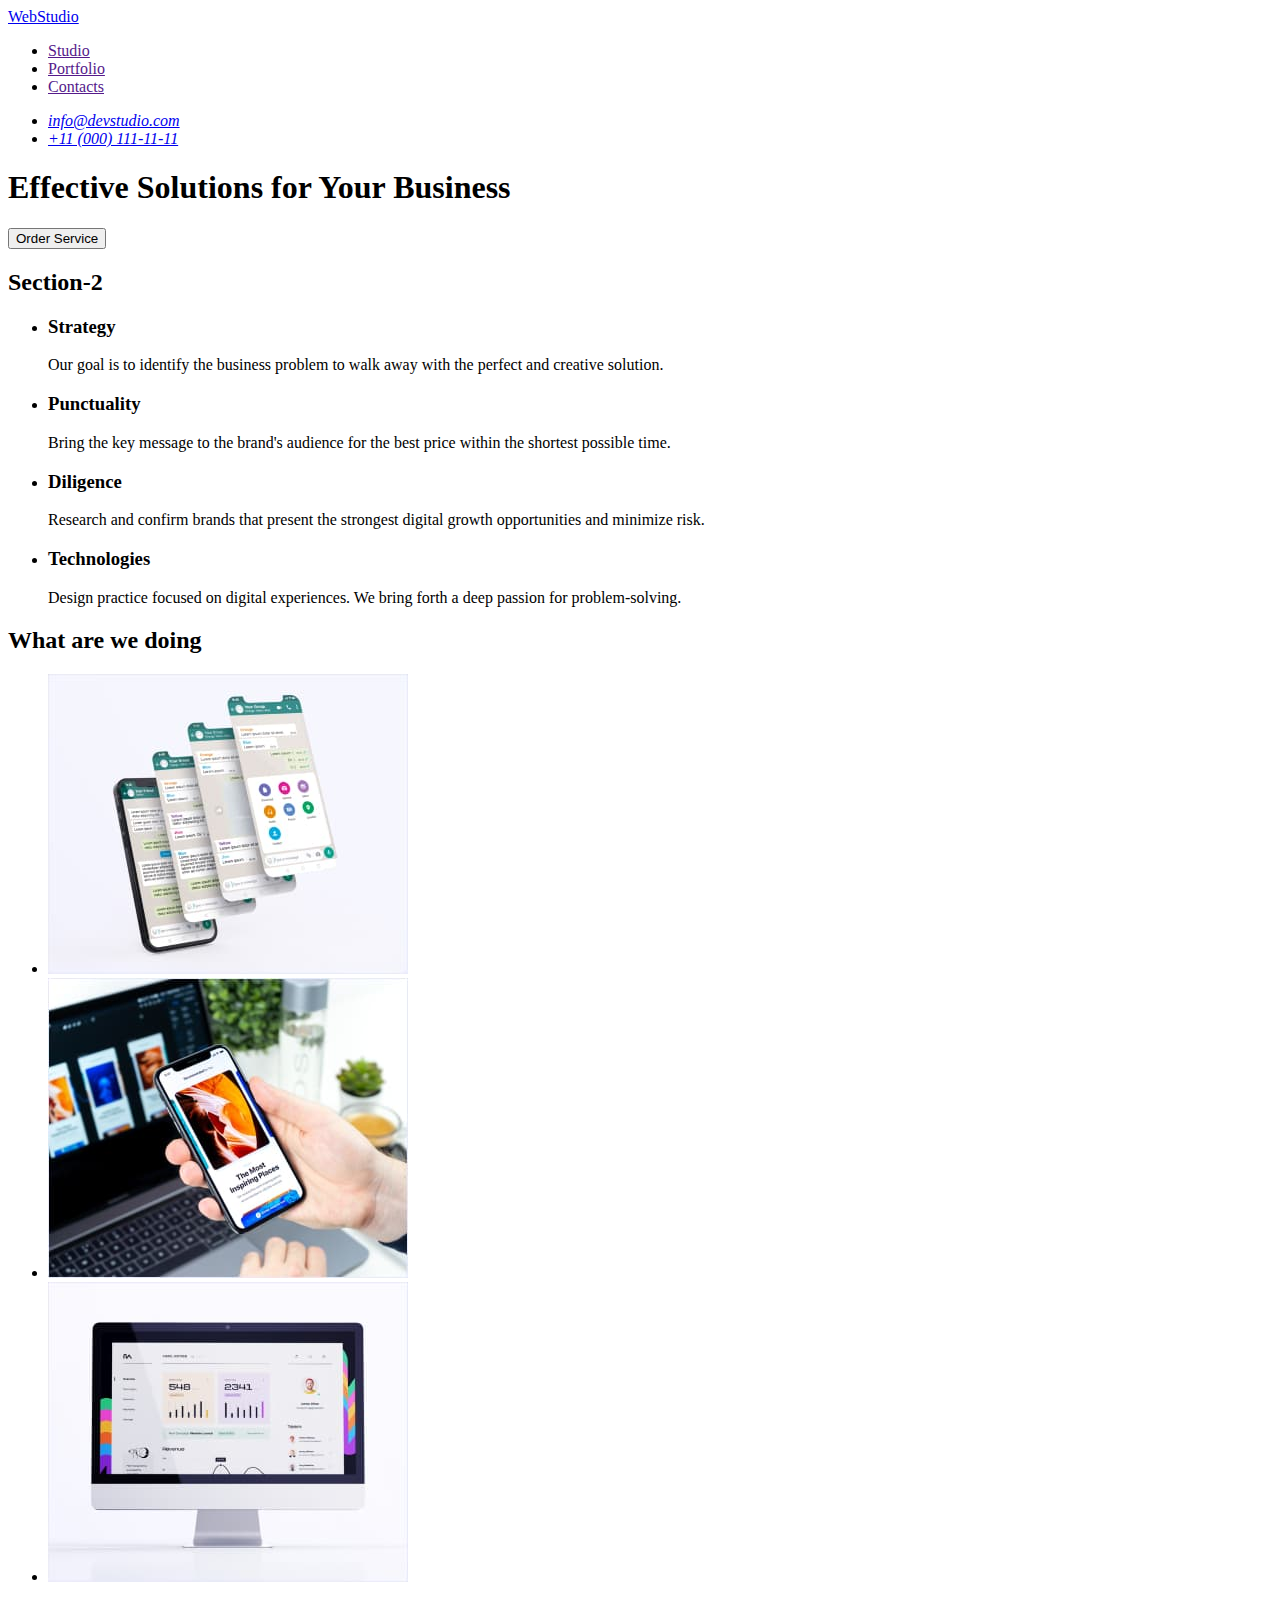
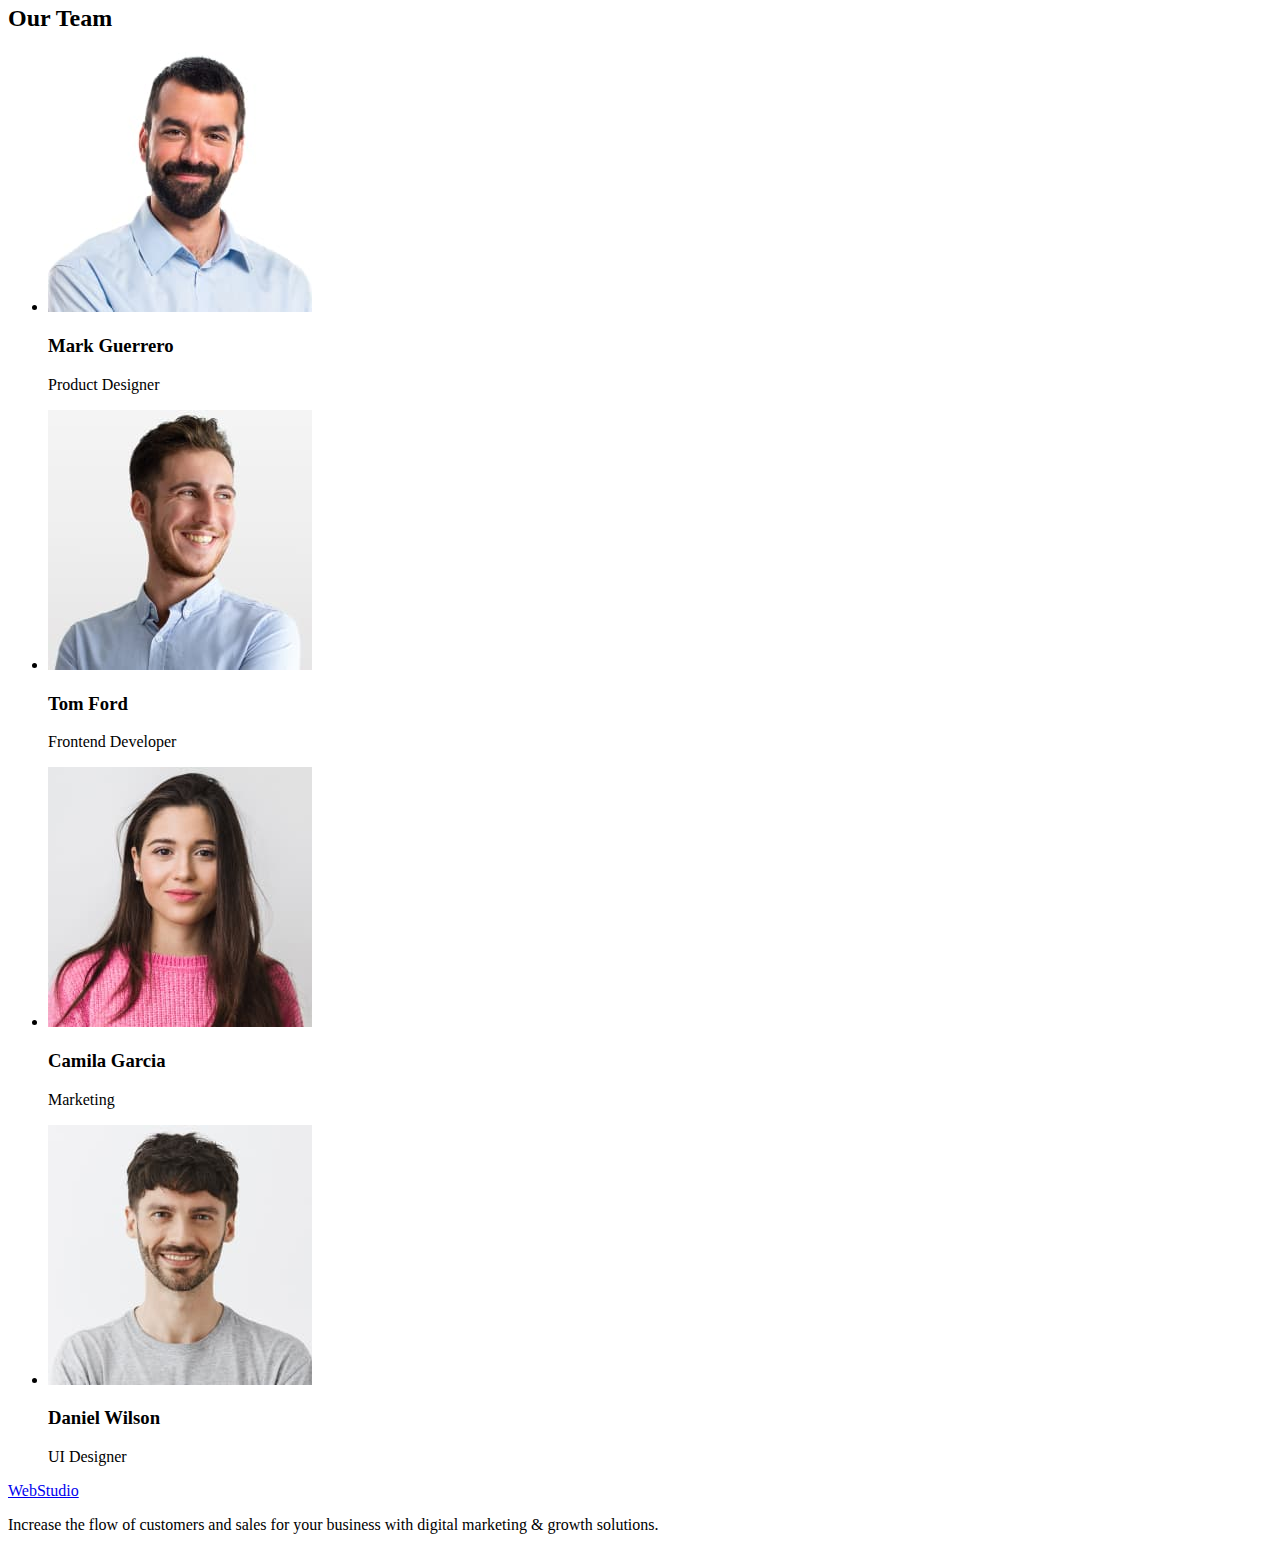
==== index.html @ c5fde990 "hw-2" ====
<!DOCTYPE html>
<html lang="en">

<head>
    <meta charset="UTF-8">
    <meta http-equiv="X-UA-Compatible" content="IE=edge">
    <meta name="viewport" content="width=device-width, initial-scale=1.0">
    <link rel="preconnect" href="https://fonts.googleapis.com">
    <link rel="preconnect" href="https://fonts.gstatic.com" crossorigin>
    <link href="https://fonts.googleapis.com/css2?family=Montserrat:wght@400;700&display=swap" rel="stylesheet">
    <title>goit-markup-hw-01</title>
   
</head>

<body>

    <!--Main-->
    <header>
        <nav>
            <a href="/">WebStudio</a>
            <ul>
                <li><a href="">Studio</a></li>
                <li><a href="">Portfolio</a></li>
                <li><a href="">Contacts</a></li>
            </ul>
        </nav>
        <address>
            <ul>
                <li><a href="mailto:info@devstudio.com">info@devstudio.com</a></li>
                <li><a href="tel:+110001111111">+11 (000) 111-11-11</a></li>
            </ul>
        </address>
    </header>
    <main>
        <section>
            <h1>Effective Solutions for Your Business</h1>

            <button type="button">Order Service</button>
        </section>
        <section>
            <h2>Section-2</h2>
            <ul>
                <li>
                    <h3>Strategy</h3>
                    <p>
                        Our goal is to identify the business
                        problem to walk away with the perfect and creative solution.
                    </p>
                </li>
                <li>
                    <h3>Punctuality</h3>
                    <p>
                        Bring the key message to the brand's audience for the best price within the shortest possible
                        time.
                    </p>
                </li>
                <li>
                    <h3>Diligence</h3>
                    <p>
                        Research and confirm brands that present the strongest digital growth opportunities and minimize
                        risk.
                    </p>
                </li>
                <li>
                    <h3>Technologies</h3>
                    <p>
                        Design practice focused on digital experiences. We bring forth a deep passion for
                        problem-solving.
                    </p>
                </li>
            </ul>
        </section>


        <section>
            <h2>What are we doing</h2>
            <ul>
                <li><img src="./images/01.jpg" alt="gadgets" width="360" height="300"></li>
                <li><img src="./images/02.jpg" alt="gadgets" width="360" height="300"></li>
                <li><img src="./images/03.jpg" alt="gadgets" width="360" height="300"></li>
            </ul>
        </section>

        <section>

            <h2>Our Team</h2>

            <ul>
                <li><img src="./images/04.jpg" alt="team" width="264">
                    <h3>Mark Guerrero</h3>
                    <p>
                        Product Designer
                    </p>
                </li>
                <li><img src="./images/05.jpg" alt="team" width="264">
                    <h3>Tom Ford</h3>
                    <p>
                        Frontend Developer
                    </p>
                </li>
                <li><img src="./images/06.jpg" alt="team" width="264">
                    <h3>Camila Garcia</h3>
                    <p>
                        Marketing
                    </p>
                </li>
                <li><img src="./images/07.jpg" alt="team" width="264">
                    <h3>Daniel Wilson</h3>
                    <p>
                        UI Designer
                    </p>
                </li>
            </ul>
        </section>

    </main>
    <footer>
        <a href="./index.html">WebStudio</a>
        <p>
            Increase the flow of customers and sales for your business with digital marketing & growth solutions.
        </p>
    </footer>
</body>

</html>
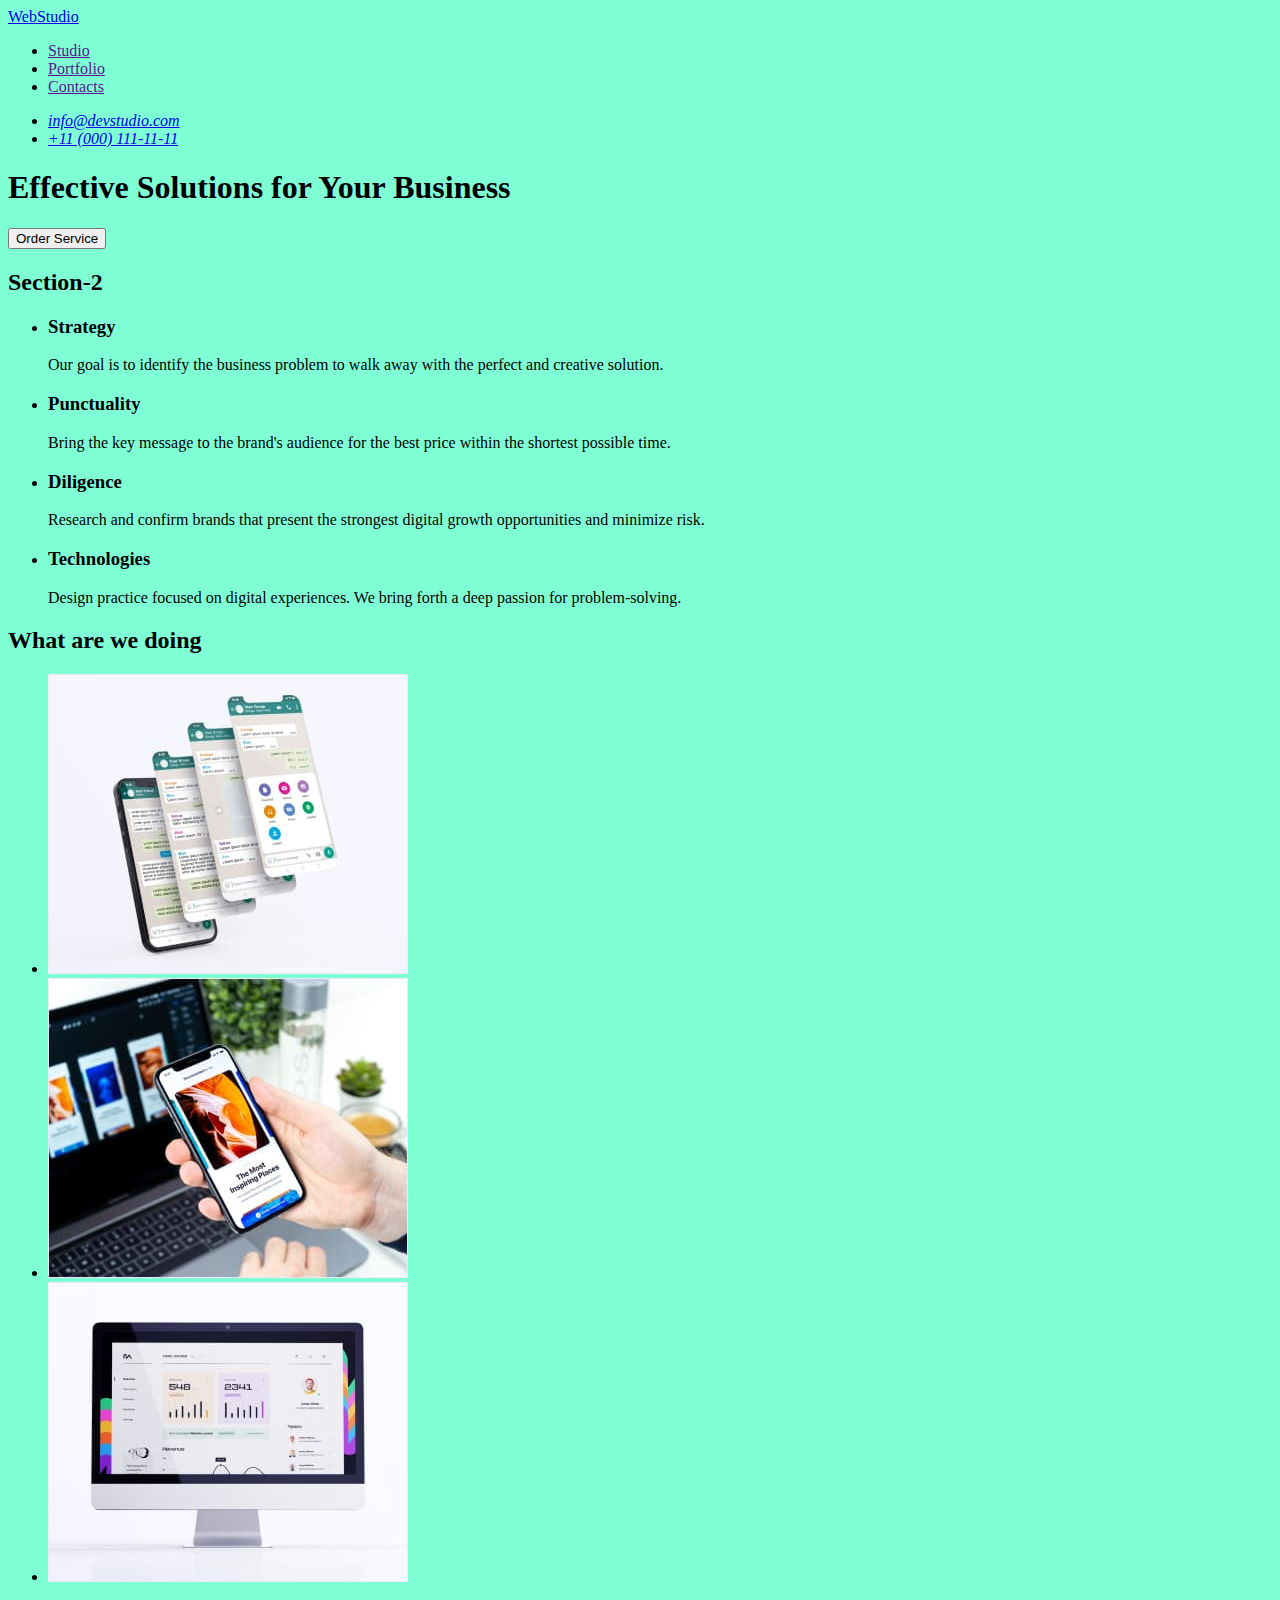
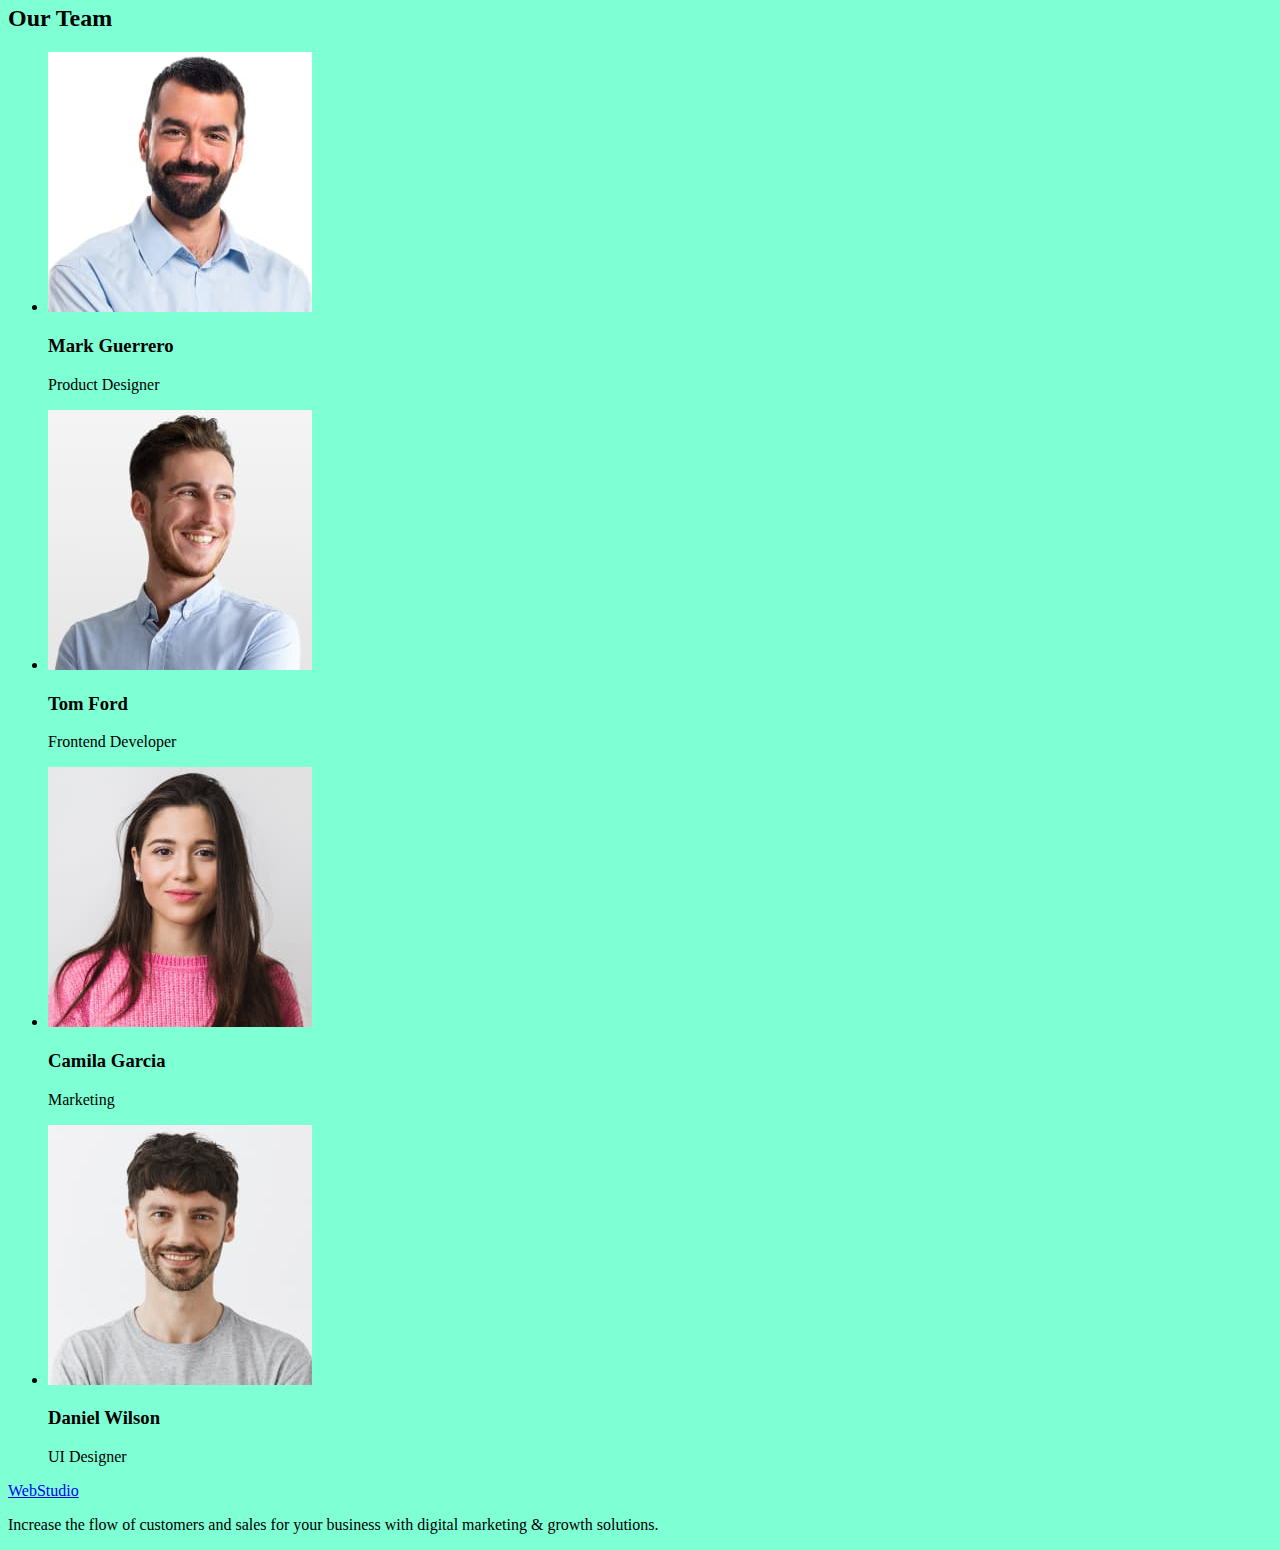
==== commit 40bde468: "create css" ====
--- a/index.html
+++ b/index.html
@@ -9,6 +9,7 @@
     <link rel="preconnect" href="https://fonts.gstatic.com" crossorigin>
     <link href="https://fonts.googleapis.com/css2?family=Montserrat:wght@400;700&display=swap" rel="stylesheet">
     <title>goit-markup-hw-01</title>
+    <link rel="stylesheet" href="./css/styles.css">
    
 </head>
 
--- a/css/styles.css
+++ b/css/styles.css
@@ -0,0 +1,3 @@
+body {
+    background-color: aquamarine;
+}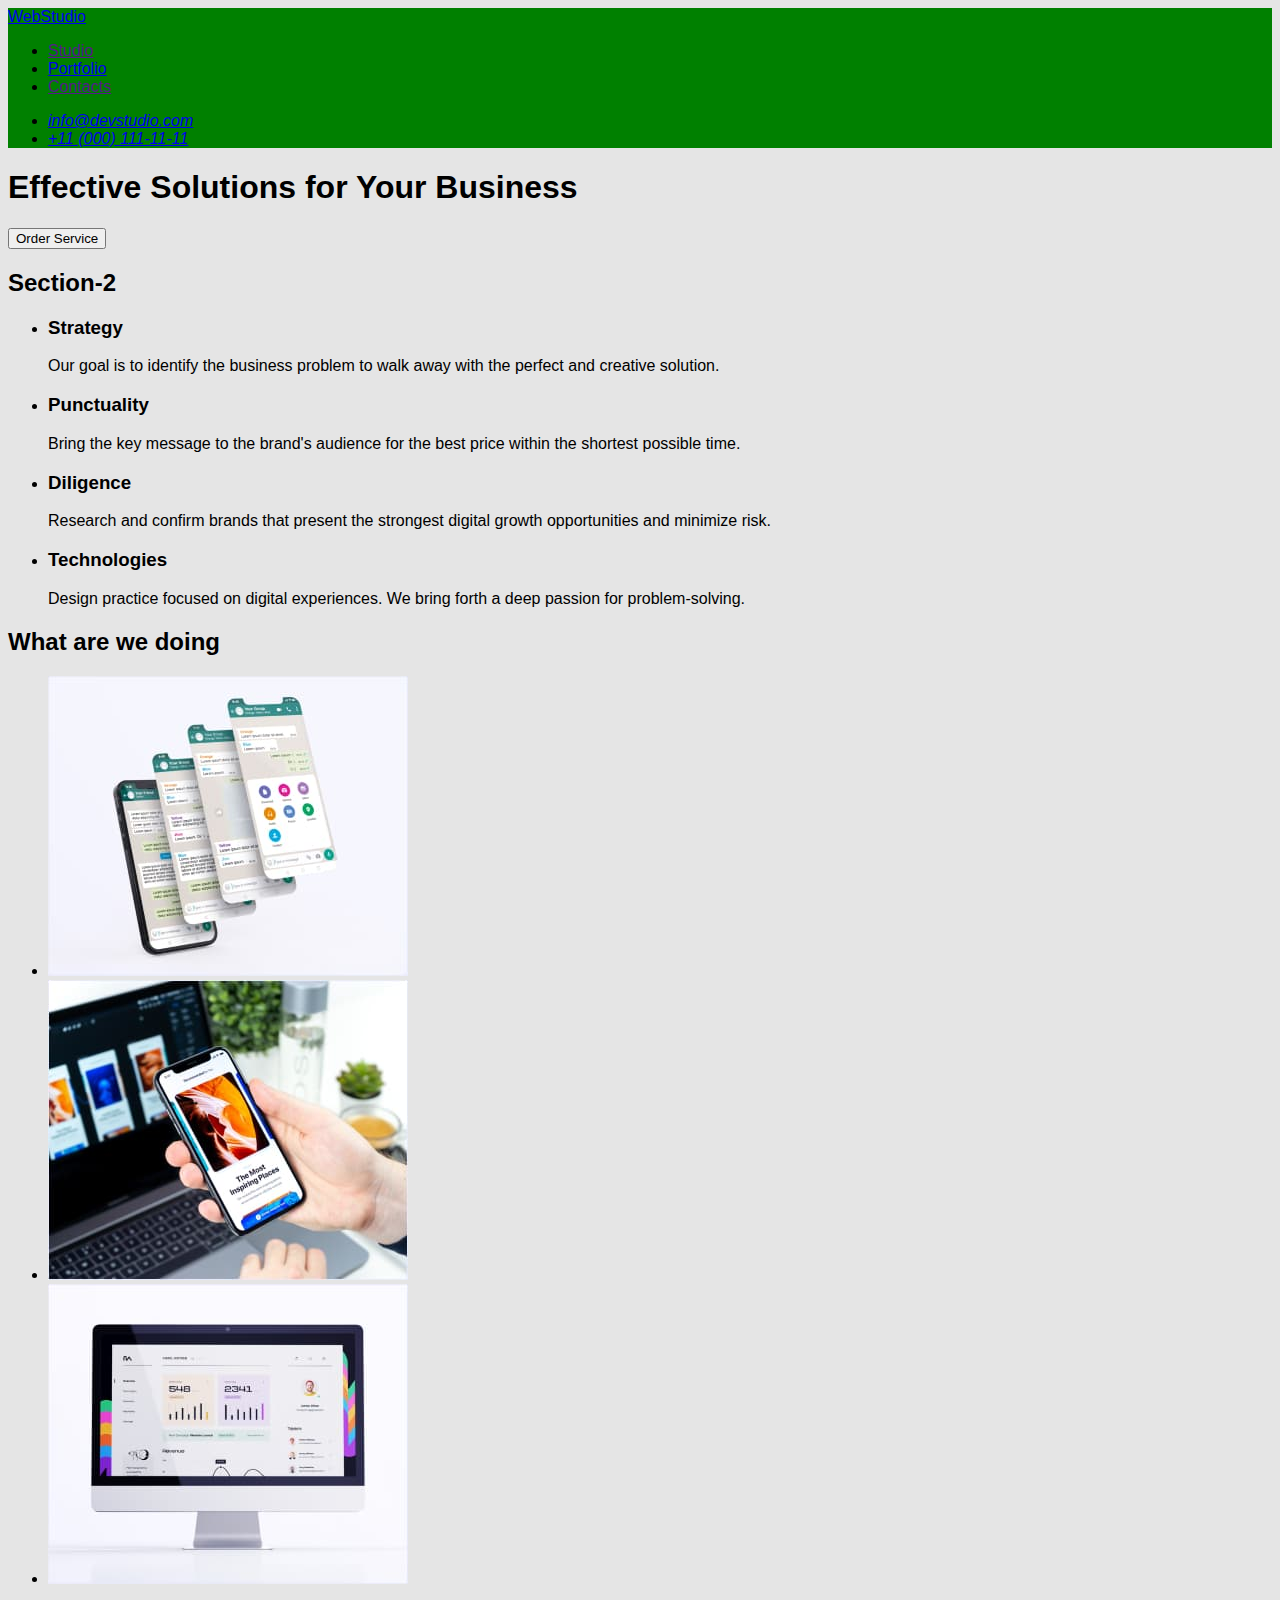
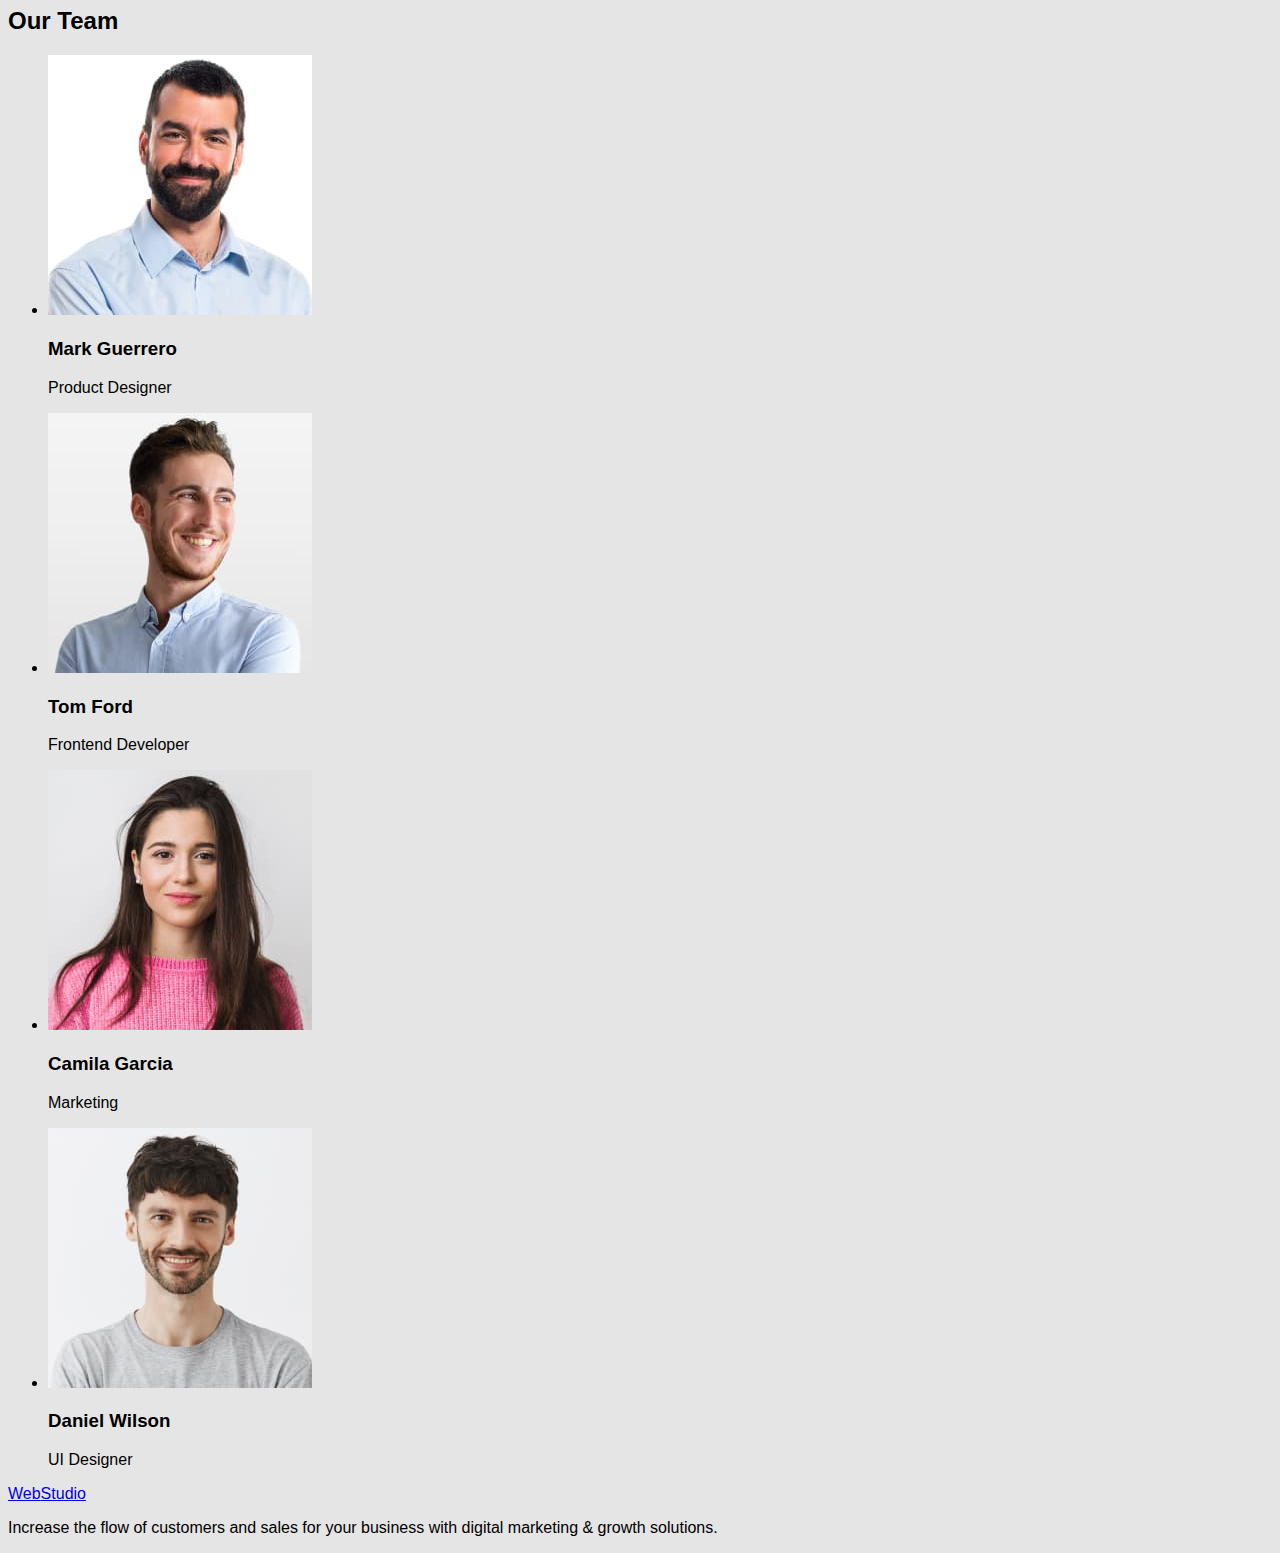
==== commit d5b27dcb: "add class to index.html" ====
--- a/index.html
+++ b/index.html
@@ -2,123 +2,126 @@
 <html lang="en">
 
 <head>
-    <meta charset="UTF-8">
-    <meta http-equiv="X-UA-Compatible" content="IE=edge">
-    <meta name="viewport" content="width=device-width, initial-scale=1.0">
-    <link rel="preconnect" href="https://fonts.googleapis.com">
-    <link rel="preconnect" href="https://fonts.gstatic.com" crossorigin>
-    <link href="https://fonts.googleapis.com/css2?family=Montserrat:wght@400;700&display=swap" rel="stylesheet">
+    <meta charset="UTF-8" />
+    <meta http-equiv="X-UA-Compatible" content="IE=edge" />
+    <meta name="viewport" content="width=device-width, initial-scale=1.0" />
+    <link rel="preconnect" href="https://fonts.googleapis.com" />
+    <link rel="preconnect" href="https://fonts.gstatic.com" crossorigin />
+    <link href="https://fonts.googleapis.com/css2?family=Montserrat:wght@400;700&display=swap" rel="stylesheet" />
     <title>goit-markup-hw-01</title>
-    <link rel="stylesheet" href="./css/styles.css">
-   
+    <link rel="stylesheet" href="./css/styles.css" />
 </head>
 
 <body>
-
-    <!--Main-->
-    <header>
-        <nav>
-            <a href="/">WebStudio</a>
-            <ul>
-                <li><a href="">Studio</a></li>
-                <li><a href="">Portfolio</a></li>
-                <li><a href="">Contacts</a></li>
+    <header class="header">
+        <nav class="header-nav">
+            <a class="header-logo link" href="./index.html" >
+                <span class="accent">Web</span>Studio</a>
+            <ul class="header-list">
+                <li class="header-item"><a href="" class="header-link">Studio</a></li>
+                <li class="header-item"><a href="./portfolio.html" class="header-link">Portfolio</a></li>
+                <li class="header-item"><a href="" class="header-link">Contacts</a></li>
             </ul>
         </nav>
+
         <address>
             <ul>
-                <li><a href="mailto:info@devstudio.com">info@devstudio.com</a></li>
-                <li><a href="tel:+110001111111">+11 (000) 111-11-11</a></li>
+                <li><a href="mailto:info@devstudio.com" class="header-tel">info@devstudio.com</a></li>
+                <li><a href="tel:+110001111111" class="header-mail">+11 (000) 111-11-11</a></li>
             </ul>
         </address>
     </header>
+
     <main>
-        <section>
-            <h1>Effective Solutions for Your Business</h1>
+        <section class="hero">
+            <h1 class="hero-title">Effective Solutions for Your Business</h1>
 
-            <button type="button">Order Service</button>
+            <button type="button" class="hero-btn">Order Service</button>
         </section>
-        <section>
-            <h2>Section-2</h2>
-            <ul>
-                <li>
-                    <h3>Strategy</h3>
-                    <p>
-                        Our goal is to identify the business
-                        problem to walk away with the perfect and creative solution.
+
+        <section class="category">
+            <h2 class="category-title">Section-2</h2>
+            <ul class="category-list">
+                <li class="category-item">
+                    <h3 class="category-suptext">Strategy</h3>
+                    <p class="category-text">
+                        Our goal is to identify the business problem to walk away with the
+                        perfect and creative solution.
                     </p>
                 </li>
-                <li>
-                    <h3>Punctuality</h3>
-                    <p>
-                        Bring the key message to the brand's audience for the best price within the shortest possible
-                        time.
+                <li class="category-item">
+                    <h3 class="category-suptext">Punctuality</h3>
+                    <p class="category-text">
+                        Bring the key message to the brand's audience for the best price
+                        within the shortest possible time.
                     </p>
                 </li>
-                <li>
-                    <h3>Diligence</h3>
-                    <p>
-                        Research and confirm brands that present the strongest digital growth opportunities and minimize
-                        risk.
+                <li class="category-item">
+                    <h3 class="category-suptext">Diligence</h3>
+                    <p class="category-text">
+                        Research and confirm brands that present the strongest digital
+                        growth opportunities and minimize risk.
                     </p>
                 </li>
-                <li>
-                    <h3>Technologies</h3>
-                    <p>
-                        Design practice focused on digital experiences. We bring forth a deep passion for
-                        problem-solving.
+                <li class="category-item">
+                    <h3 class="category-suptext">Technologies</h3>
+                    <p class="category-text">
+                        Design practice focused on digital experiences. We bring forth a
+                        deep passion for problem-solving.
                     </p>
                 </li>
             </ul>
         </section>
 
-
-        <section>
-            <h2>What are we doing</h2>
-            <ul>
-                <li><img src="./images/01.jpg" alt="gadgets" width="360" height="300"></li>
-                <li><img src="./images/02.jpg" alt="gadgets" width="360" height="300"></li>
-                <li><img src="./images/03.jpg" alt="gadgets" width="360" height="300"></li>
-            </ul>
-        </section>
-
-        <section>
-
-            <h2>Our Team</h2>
-
-            <ul>
-                <li><img src="./images/04.jpg" alt="team" width="264">
-                    <h3>Mark Guerrero</h3>
-                    <p>
-                        Product Designer
-                    </p>
+        <section class="work">
+            <h2 class="work-h">What are we doing</h2>
+            <ul class="work-list">
+                <li class="work-item">
+                    <img src="./images/01.jpg" alt="gadgets" width="360" height="300" />
                 </li>
-                <li><img src="./images/05.jpg" alt="team" width="264">
-                    <h3>Tom Ford</h3>
-                    <p>
-                        Frontend Developer
-                    </p>
+                <li class="work-item">
+                    <img src="./images/02.jpg" alt="gadgets" width="360" height="300" />
                 </li>
-                <li><img src="./images/06.jpg" alt="team" width="264">
-                    <h3>Camila Garcia</h3>
-                    <p>
-                        Marketing
-                    </p>
-                </li>
-                <li><img src="./images/07.jpg" alt="team" width="264">
-                    <h3>Daniel Wilson</h3>
-                    <p>
-                        UI Designer
-                    </p>
+                <li class="work-item">
+                    <img src="./images/03.jpg" alt="gadgets" width="360" height="300" />
                 </li>
             </ul>
         </section>
 
+        <section class="team">
+            <h2 class="team-title">Our Team</h2>
+
+            <ul class="team-list">
+                <li class="team-item">
+                    <img src="./images/04.jpg" alt="team" width="264" />
+                    <h3 class="team-suptext">Mark Guerrero</h3>
+                    <p class="team-text">Product Designer</p>
+                </li>
+                <li class="team-item">
+                    <img src="./images/05.jpg" alt="team" width="264" />
+                    <h3 class="team-suptext">Tom Ford</h3>
+                    <p class="team-text">Frontend Developer</p>
+                </li>
+                <li class="team-item">
+                    <img src="./images/06.jpg" alt="team" width="264" />
+                    <h3 class="team-suptext">Camila Garcia</h3>
+                    <p class="team-text">Marketing</p>
+                </li>
+                <li class="team-item">
+                    <img src="./images/07.jpg" alt="team" width="264" />
+                    <h3 class="team-suptext">Daniel Wilson</h3>
+                    <p class="team-text">UI Designer</p>
+                </li>
+            </ul>
+        </section>
     </main>
-    <footer>
-        <a href="./index.html">WebStudio</a>
-        <p>
-            Increase the flow of customers and sales for your business with digital marketing & growth solutions.
+
+    <footer class="footer">
+        <a class="footer-logo link" href="./index.html" >
+            <span class="accent">Web</span>Studio</a>
+        <p class="footer-text">
+            Increase the flow of customers and sales for your business with digital
+            marketing & growth solutions.
         </p>
     </footer>
 </body>
--- a/css/styles.css
+++ b/css/styles.css
@@ -1,3 +1,8 @@
 body {
-    background-color: aquamarine;
+    background: #E5E5E5;
+    font-family: 'Roboto', sans-serif;
+}
+
+.header {
+    background-color: green;
 }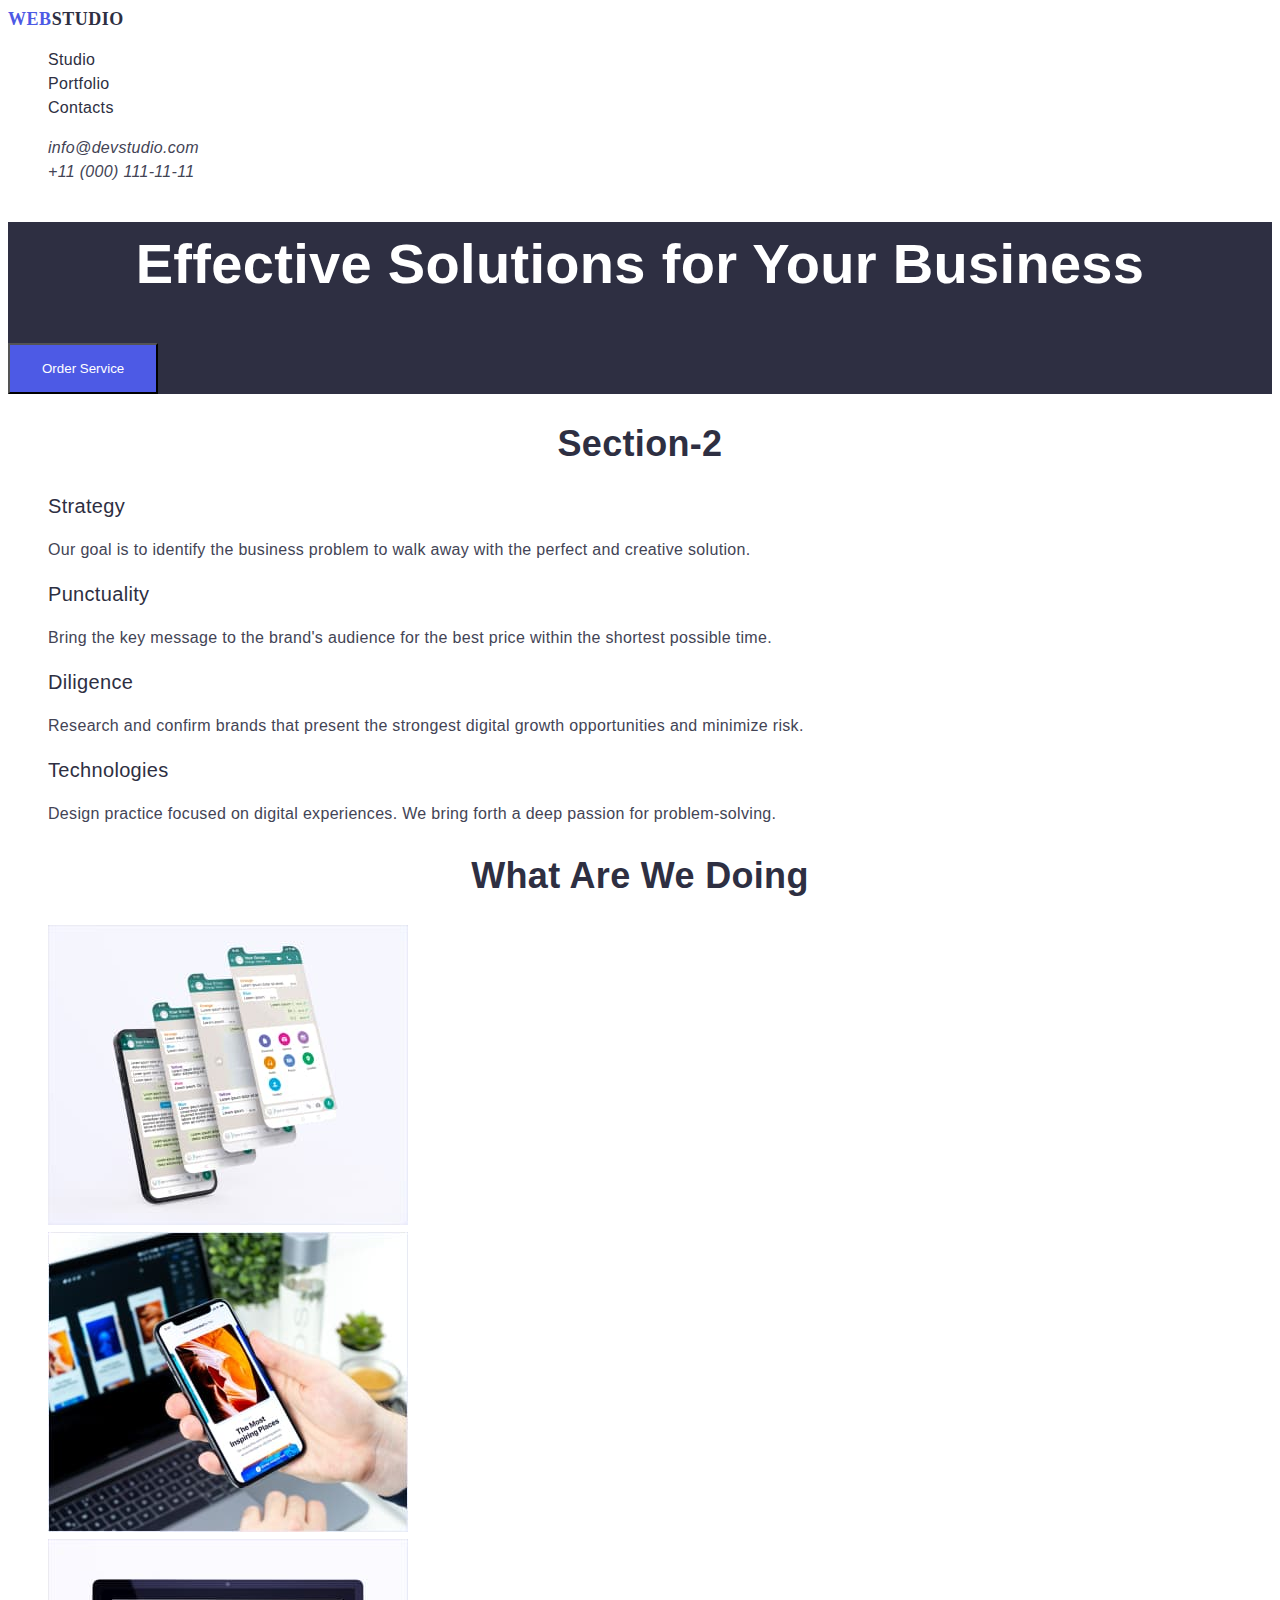
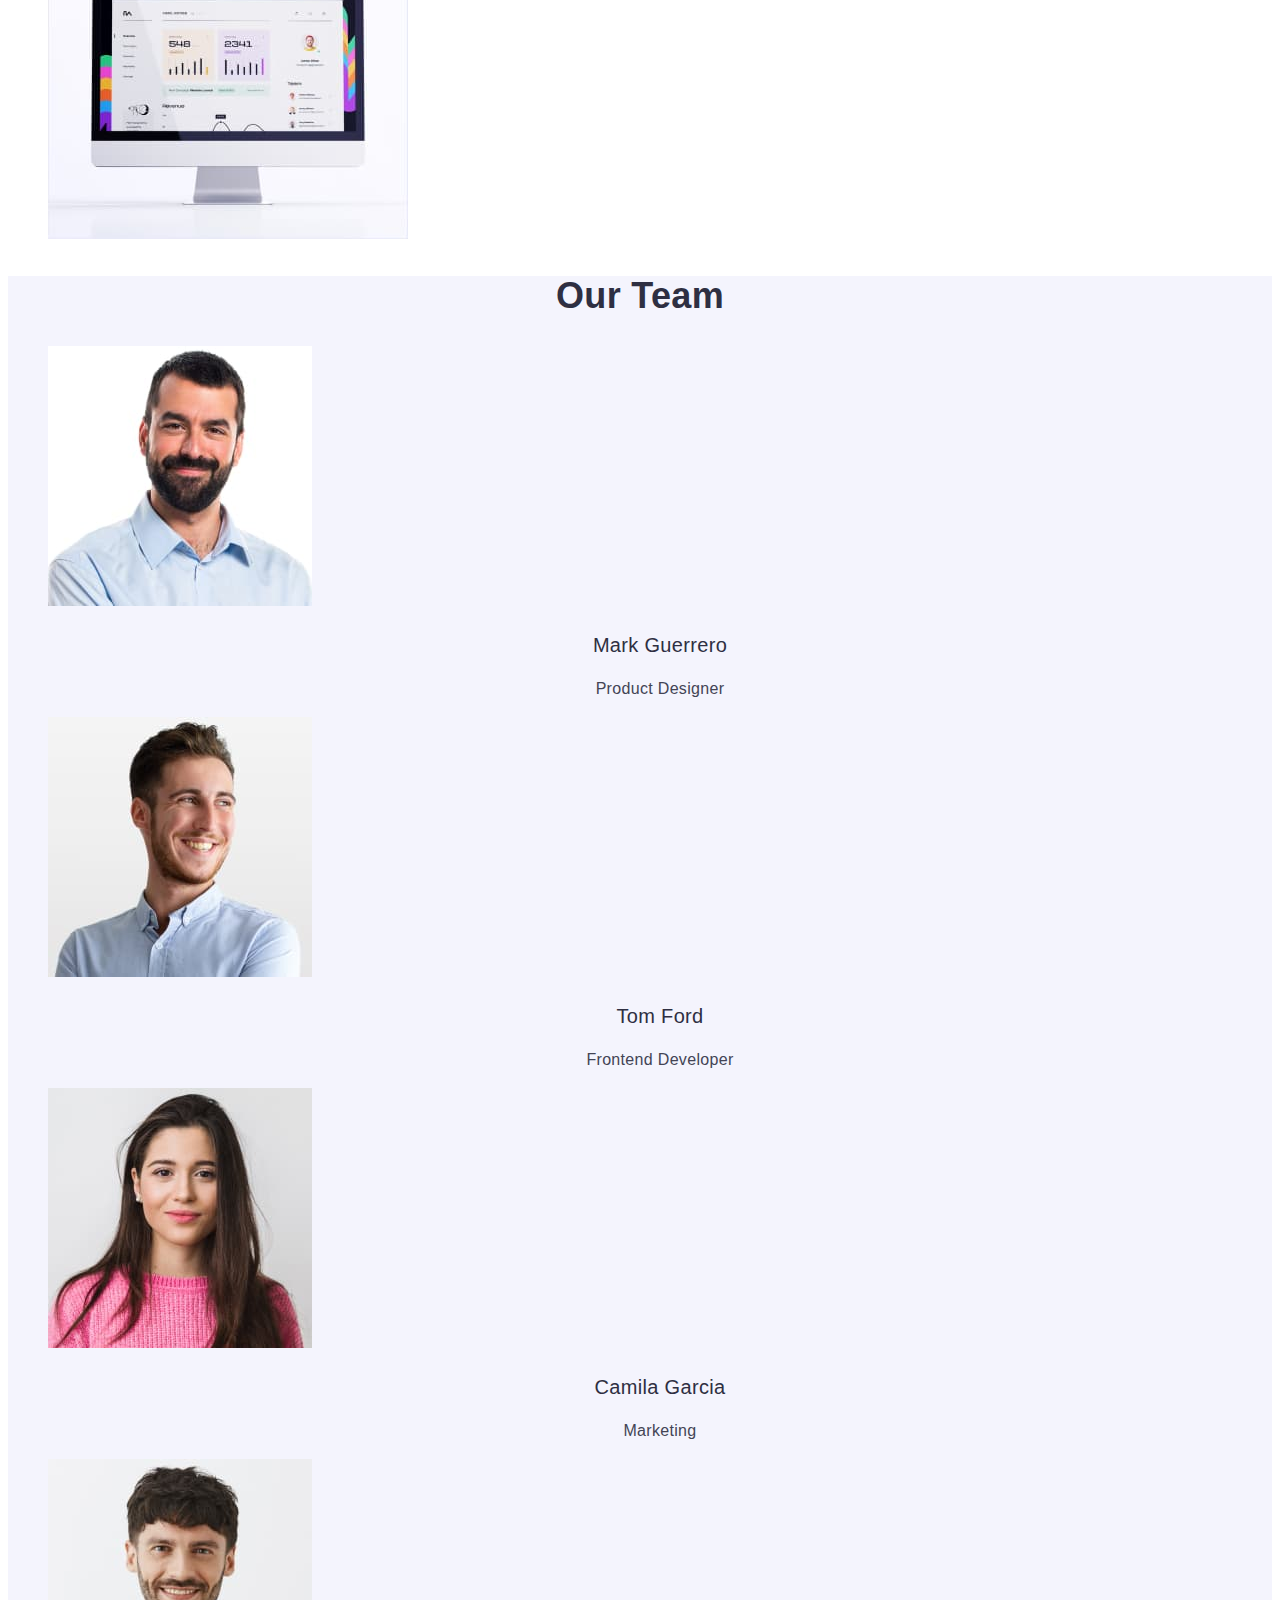
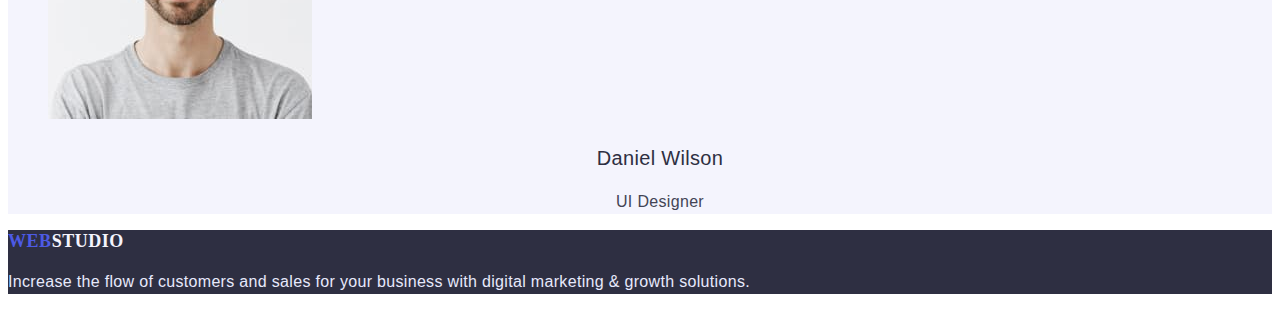
==== commit ead04327: "add all css styles" ====
--- a/index.html
+++ b/index.html
@@ -17,17 +17,17 @@
         <nav class="header-nav">
             <a class="header-logo link" href="./index.html" >
                 <span class="accent">Web</span>Studio</a>
-            <ul class="header-list">
-                <li class="header-item"><a href="" class="header-link">Studio</a></li>
-                <li class="header-item"><a href="./portfolio.html" class="header-link">Portfolio</a></li>
-                <li class="header-item"><a href="" class="header-link">Contacts</a></li>
+            <ul class="header-list list">
+                <li class="header-item"><a href="" class="header-link link">Studio</a></li>
+                <li class="header-item"><a href="./portfolio.html" class="header-link link">Portfolio</a></li>
+                <li class="header-item"><a href="" class="header-link link">Contacts</a></li>
             </ul>
         </nav>
 
         <address>
-            <ul>
-                <li><a href="mailto:info@devstudio.com" class="header-tel">info@devstudio.com</a></li>
-                <li><a href="tel:+110001111111" class="header-mail">+11 (000) 111-11-11</a></li>
+            <ul class="list">
+                <li><a href="mailto:info@devstudio.com" class="header-tel link">info@devstudio.com</a></li>
+                <li><a href="tel:+110001111111" class="header-tel link">+11 (000) 111-11-11</a></li>
             </ul>
         </address>
     </header>
@@ -41,7 +41,7 @@
 
         <section class="category">
             <h2 class="category-title">Section-2</h2>
-            <ul class="category-list">
+            <ul class="category-list list">
                 <li class="category-item">
                     <h3 class="category-suptext">Strategy</h3>
                     <p class="category-text">
@@ -75,7 +75,7 @@
 
         <section class="work">
             <h2 class="work-h">What are we doing</h2>
-            <ul class="work-list">
+            <ul class="work-list list">
                 <li class="work-item">
                     <img src="./images/01.jpg" alt="gadgets" width="360" height="300" />
                 </li>
@@ -91,7 +91,7 @@
         <section class="team">
             <h2 class="team-title">Our Team</h2>
 
-            <ul class="team-list">
+            <ul class="team-list list">
                 <li class="team-item">
                     <img src="./images/04.jpg" alt="team" width="264" />
                     <h3 class="team-suptext">Mark Guerrero</h3>
@@ -118,7 +118,7 @@
 
     <footer class="footer">
         <a class="footer-logo link" href="./index.html" >
-            <span class="accent">Web</span>Studio</a>
+            <span class="footer-accent">Web</span>Studio</a>
         <p class="footer-text">
             Increase the flow of customers and sales for your business with digital
             marketing & growth solutions.
--- a/css/styles.css
+++ b/css/styles.css
@@ -1,8 +1,241 @@
 body {
-    background: #E5E5E5;
+    background: #ffffff;
+    color: #2E2F42;
     font-family: 'Roboto', sans-serif;
-}
-
-.header {
-    background-color: green;
-}+    font-style: 16px;
+    line-height: 1.5;
+    letter-spacing: 0.02em;
+}
+
+/* -------------------header -------------- */
+.header {}
+
+.list {
+    list-style: none;
+}
+
+.link {
+    text-decoration: none;
+
+}
+
+.header-list {}
+
+.header-nav {}
+
+.header-logo {
+    width: 71px;
+    height: 24px;
+    font-family: 'Raleway';
+    font-style: normal;
+    font-weight: 800;
+    font-size: 18px;
+    line-height: 1.33;
+    display: flex;
+    align-items: center;
+    letter-spacing: 0.03em;
+    text-transform: uppercase;
+    color: #2E2F42;
+}
+
+.accent {
+    font-family: 'Raleway';
+    font-style: normal;
+    font-weight: 800;
+    font-size: 18px;
+    line-height: 1.33;
+    display: flex;
+    align-items: center;
+    letter-spacing: 0.03em;
+    text-transform: uppercase;
+    color: #4D5AE5;
+}
+
+.accent:hover,
+.footer-accent:hover {
+    color: #ff6c00;
+}
+
+.link:hover,
+.link:focus {
+    color: #ff6c00;
+}
+
+.header-item {}
+
+.header-link {
+    font-style: normal;
+    font-weight: 500;
+    font-size: 16px;
+    line-height: 1.5;
+    color: #2E2F42;
+}
+
+.header-link:hover,
+.header-link:focus {
+    color: #ff6c00;
+}
+
+.header-tel {
+    /* text-transform: uppercase; */
+    color: #434455;
+    list-style: none;
+}
+
+.header-tel:hover,
+.header-tel:focus {
+    color: #ff6c00;
+}
+
+.hero,
+.footer {
+    background: #2E2F42;
+
+}
+
+.hero-title {
+    font-weight: 700;
+    font-size: 56px;
+    line-height: (60/56);
+    text-align: center;
+    color: #FFFFFF;
+}
+
+.hero-btn {
+    display: flex;
+    flex-direction: row;
+    align-items: flex-start;
+    padding: 16px 32px;
+        background: #4D5AE5;
+        color: #FFFFFF;
+}
+
+.portfolio-hero-btn {
+    display: flex;
+    flex-direction: row;
+    align-items: flex-start;
+    padding: 12px 24px;
+    width: 69px;
+    height: 48px;
+    background: #404BBF;
+    color: #FFFFFF;
+
+}
+
+.seconder-btn {
+    box-sizing: border-box;
+    display: flex;
+    flex-direction: row;
+    justify-content: center;
+    align-items: center;
+    padding: 12px 24px;
+    width: 116px;
+    height: 48px;
+    background: #F4F4FD;
+    border: 1px solid #E7E9FC;
+    border-radius: 4px;
+}
+
+.hero-btn:hover,
+.hero-btn:focus {
+    color: #ff6c00;
+    cursor: pointer;
+}
+
+.category {}
+
+.category-title {
+    font-weight: 700;
+    font-size: 36px;
+    line-height: 1.11;
+    text-align: center;
+    text-transform: capitalize;
+}
+
+.category-list {}
+
+.category-item {}
+
+.category-suptext {
+    font-weight: 500;
+    font-size: 20px;
+    line-height: 1.2;
+}
+
+.category-text {
+    color: #434455;
+}
+
+.work {}
+
+.work-h {
+    font-weight: 700;
+    font-size: 36px;
+    line-height: 1.11;
+    text-align: center;
+    text-transform: capitalize;
+}
+
+.work-list {}
+
+.work-item {}
+
+.team {
+    background: #F4F4FD;
+
+}
+
+.team-title {
+    font-weight: 700;
+    font-size: 36px;
+    line-height: 1.11;
+    text-align: center;
+    text-transform: capitalize;
+}
+
+.team-list {}
+
+.team-item {}
+
+.team-suptext {
+    font-weight: 500;
+    font-size: 20px;
+    line-height: 1.2;
+    text-align: center;
+}
+
+.team-text {
+    text-align: center;
+    color: #434455;
+}
+
+.footer-logo {
+    font-family: 'Raleway';
+    font-style: normal;
+    font-weight: 800;
+    font-size: 18px;
+    line-height: 1.16;
+    letter-spacing: 0.03em;
+    text-transform: uppercase;
+    color: #F4F4FD;
+}
+
+.footer-accent {
+    font-family: 'Raleway';
+    font-style: normal;
+    font-weight: 800;
+    font-size: 18px;
+    line-height: 1.16;
+    letter-spacing: 0.03em;
+    text-transform: uppercase;
+    color: #4D5AE5;
+}
+
+.footer-text {
+    color: #E7E9FC;
+}
+
+
+
+
+/*----------------- PORTFOLIO -------------- */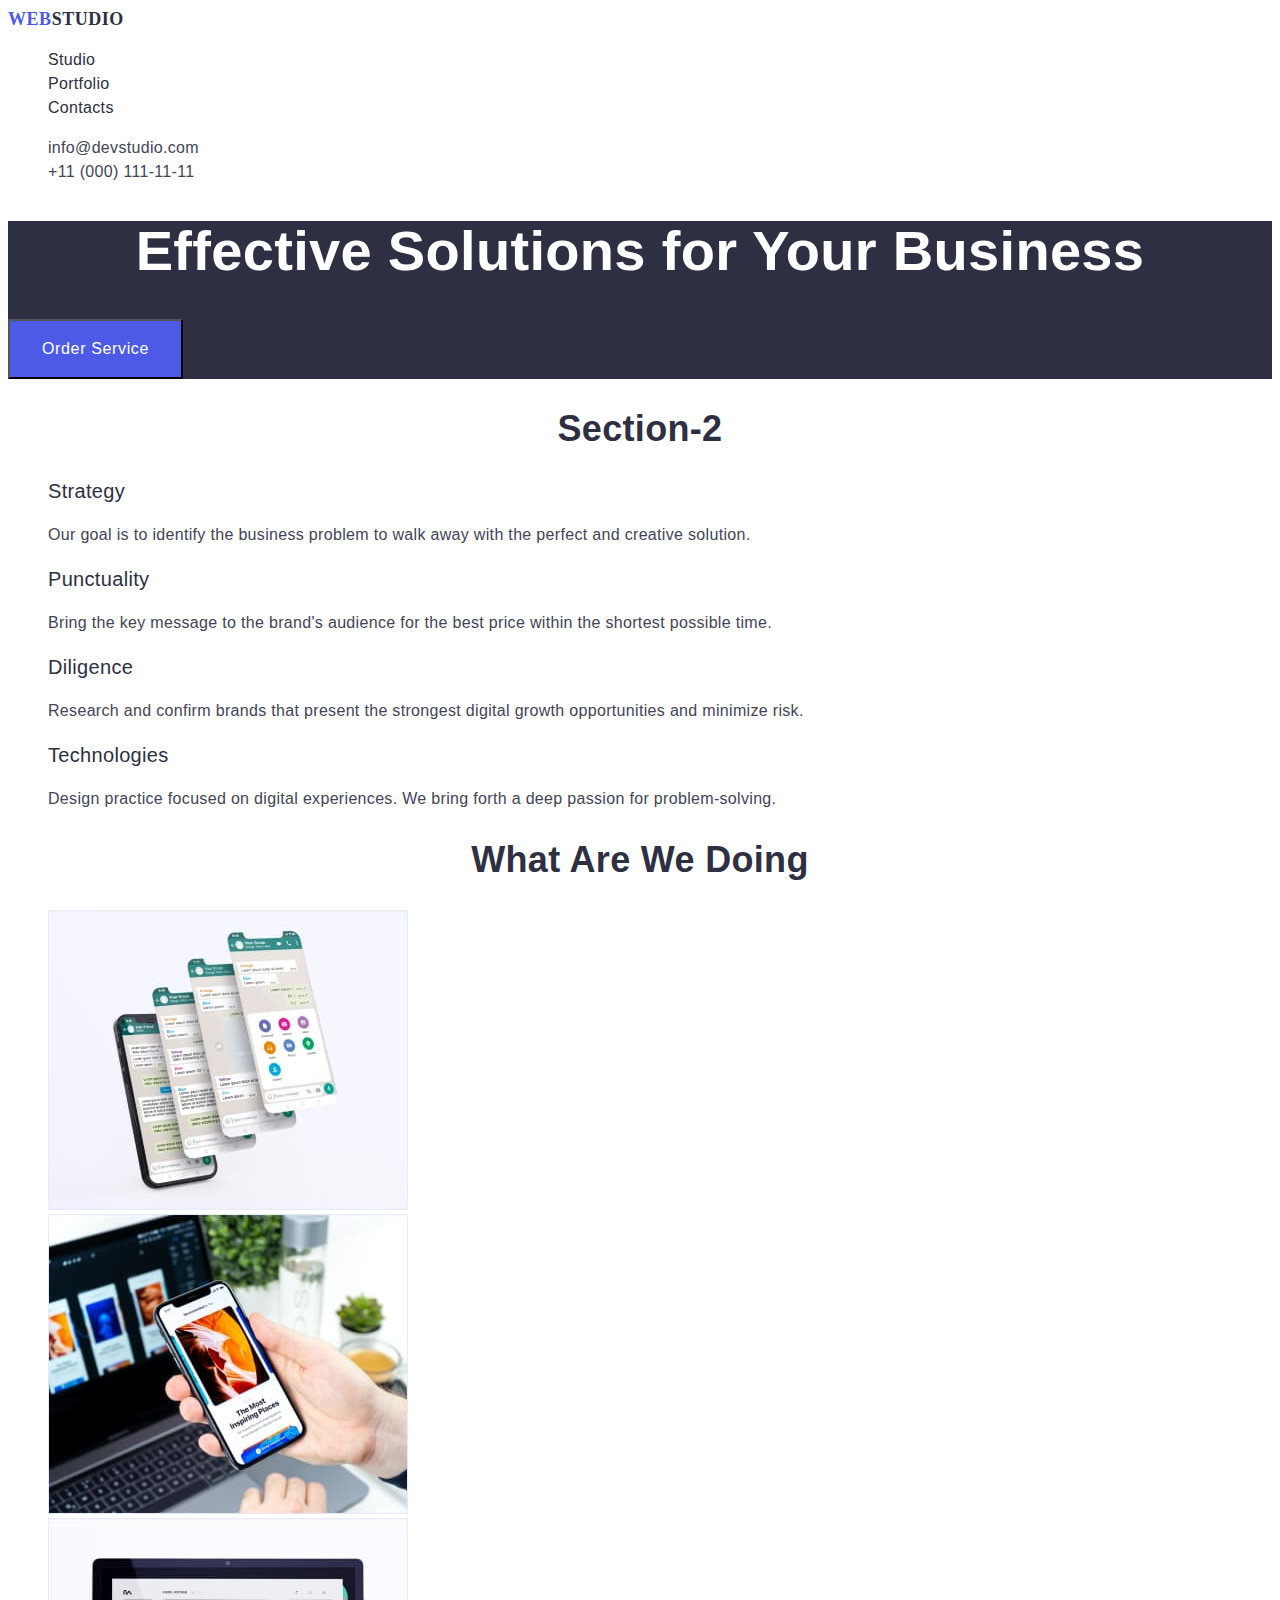
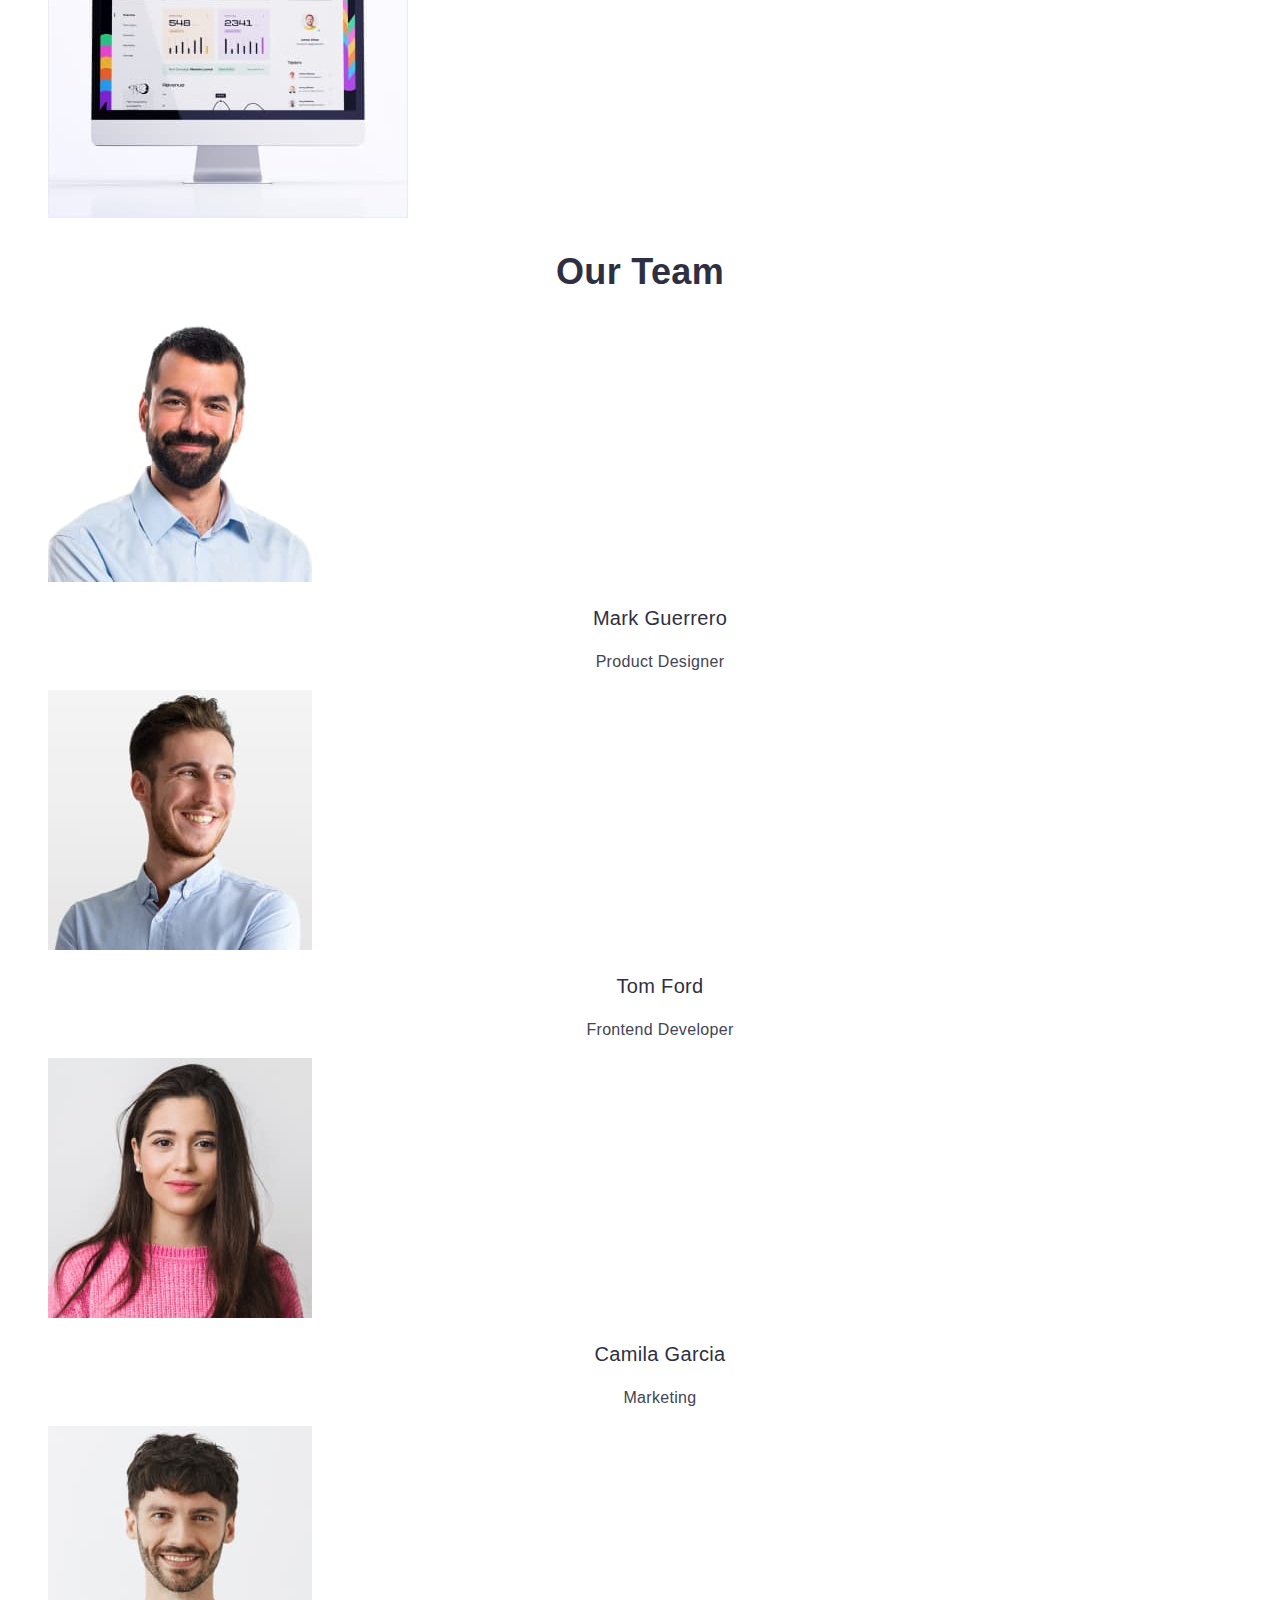
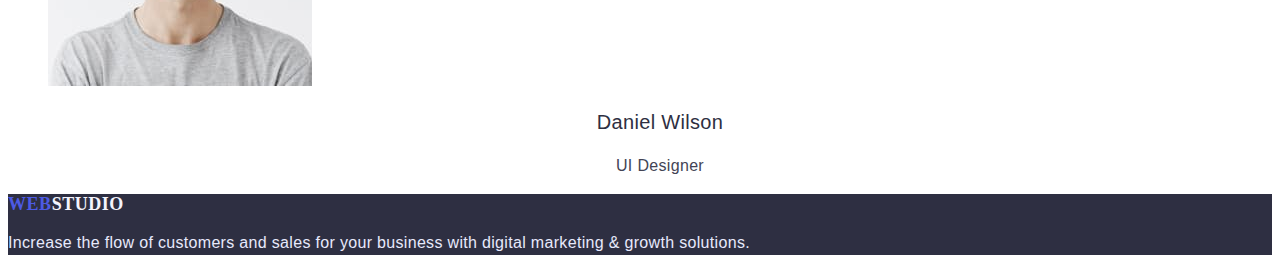
==== commit 5d66287c: "add var to css" ====
--- a/index.html
+++ b/index.html
@@ -1,129 +1,146 @@
 <!DOCTYPE html>
 <html lang="en">
-
-<head>
+  <head>
     <meta charset="UTF-8" />
     <meta http-equiv="X-UA-Compatible" content="IE=edge" />
     <meta name="viewport" content="width=device-width, initial-scale=1.0" />
     <link rel="preconnect" href="https://fonts.googleapis.com" />
     <link rel="preconnect" href="https://fonts.gstatic.com" crossorigin />
-    <link href="https://fonts.googleapis.com/css2?family=Montserrat:wght@400;700&display=swap" rel="stylesheet" />
+    <link
+      href="https://fonts.googleapis.com/css2?family=Montserrat:wght@400;700&display=swap"
+      rel="stylesheet"
+    />
     <title>goit-markup-hw-01</title>
     <link rel="stylesheet" href="./css/styles.css" />
-</head>
+  </head>
 
-<body>
+  <body>
     <header class="header">
-        <nav class="header-nav">
-            <a class="header-logo link" href="./index.html" >
-                <span class="accent">Web</span>Studio</a>
-            <ul class="header-list list">
-                <li class="header-item"><a href="" class="header-link link">Studio</a></li>
-                <li class="header-item"><a href="./portfolio.html" class="header-link link">Portfolio</a></li>
-                <li class="header-item"><a href="" class="header-link link">Contacts</a></li>
-            </ul>
-        </nav>
+      <nav class="header-nav">
+        <a class="header-logo link" href="./index.html">
+          <span class="accent">Web</span>Studio</a
+        >
+        <ul class="header-list list">
+          <li class="header-item">
+            <a href="" class="header-link link">Studio</a>
+          </li>
+          <li class="header-item">
+            <a href="./portfolio.html" class="header-link link">Portfolio</a>
+          </li>
+          <li class="header-item">
+            <a href="" class="header-link link">Contacts</a>
+          </li>
+        </ul>
+      </nav>
 
-        <address>
-            <ul class="list">
-                <li><a href="mailto:info@devstudio.com" class="header-tel link">info@devstudio.com</a></li>
-                <li><a href="tel:+110001111111" class="header-tel link">+11 (000) 111-11-11</a></li>
-            </ul>
-        </address>
+      <address>
+        <ul class="list">
+          <li>
+            <a href="mailto:info@devstudio.com" class="header-tel link"
+              >info@devstudio.com</a
+            >
+          </li>
+          <li>
+            <a href="tel:+110001111111" class="header-tel link"
+              >+11 (000) 111-11-11</a
+            >
+          </li>
+        </ul>
+      </address>
     </header>
 
     <main>
-        <section class="hero">
-            <h1 class="hero-title">Effective Solutions for Your Business</h1>
+      <section class="hero">
+        <h1 class="hero-title">Effective Solutions for Your Business</h1>
 
-            <button type="button" class="hero-btn">Order Service</button>
-        </section>
+        <button type="button" class="hero-btn">Order Service</button>
+      </section>
 
-        <section class="category">
-            <h2 class="category-title">Section-2</h2>
-            <ul class="category-list list">
-                <li class="category-item">
-                    <h3 class="category-suptext">Strategy</h3>
-                    <p class="category-text">
-                        Our goal is to identify the business problem to walk away with the
-                        perfect and creative solution.
-                    </p>
-                </li>
-                <li class="category-item">
-                    <h3 class="category-suptext">Punctuality</h3>
-                    <p class="category-text">
-                        Bring the key message to the brand's audience for the best price
-                        within the shortest possible time.
-                    </p>
-                </li>
-                <li class="category-item">
-                    <h3 class="category-suptext">Diligence</h3>
-                    <p class="category-text">
-                        Research and confirm brands that present the strongest digital
-                        growth opportunities and minimize risk.
-                    </p>
-                </li>
-                <li class="category-item">
-                    <h3 class="category-suptext">Technologies</h3>
-                    <p class="category-text">
-                        Design practice focused on digital experiences. We bring forth a
-                        deep passion for problem-solving.
-                    </p>
-                </li>
-            </ul>
-        </section>
+      <section class="category">
+        <h2 class="category-title">Section-2</h2>
+        <ul class="category-list list">
+          <li class="category-item">
+            <h3 class="category-suptext">Strategy</h3>
+            <p class="category-text">
+              Our goal is to identify the business problem to walk away with the
+              perfect and creative solution.
+            </p>
+          </li>
+          <li class="category-item">
+            <h3 class="category-suptext">Punctuality</h3>
+            <p class="category-text">
+              Bring the key message to the brand's audience for the best price
+              within the shortest possible time.
+            </p>
+          </li>
+          <li class="category-item">
+            <h3 class="category-suptext">Diligence</h3>
+            <p class="category-text">
+              Research and confirm brands that present the strongest digital
+              growth opportunities and minimize risk.
+            </p>
+          </li>
+          <li class="category-item">
+            <h3 class="category-suptext">Technologies</h3>
+            <p class="category-text">
+              Design practice focused on digital experiences. We bring forth a
+              deep passion for problem-solving.
+            </p>
+          </li>
+        </ul>
+      </section>
 
-        <section class="work">
-            <h2 class="work-h">What are we doing</h2>
-            <ul class="work-list list">
-                <li class="work-item">
-                    <img src="./images/01.jpg" alt="gadgets" width="360" height="300" />
-                </li>
-                <li class="work-item">
-                    <img src="./images/02.jpg" alt="gadgets" width="360" height="300" />
-                </li>
-                <li class="work-item">
-                    <img src="./images/03.jpg" alt="gadgets" width="360" height="300" />
-                </li>
-            </ul>
-        </section>
+      <section class="work">
+        <h2 class="work-h">What are we doing</h2>
+        <ul class="work-list list">
+          <li class="work-item">
+            <img src="./images/01.jpg" alt="gadgets" width="360" height="300" />
+          </li>
+          <li class="work-item">
+            <img src="./images/02.jpg" alt="gadgets" width="360" height="300" />
+          </li>
+          <li class="work-item">
+            <img src="./images/03.jpg" alt="gadgets" width="360" height="300" />
+          </li>
+        </ul>
+      </section>
 
-        <section class="team">
-            <h2 class="team-title">Our Team</h2>
+      <section class="team">
+        <h2 class="team-title">Our Team</h2>
 
-            <ul class="team-list list">
-                <li class="team-item">
-                    <img src="./images/04.jpg" alt="team" width="264" />
-                    <h3 class="team-suptext">Mark Guerrero</h3>
-                    <p class="team-text">Product Designer</p>
-                </li>
-                <li class="team-item">
-                    <img src="./images/05.jpg" alt="team" width="264" />
-                    <h3 class="team-suptext">Tom Ford</h3>
-                    <p class="team-text">Frontend Developer</p>
-                </li>
-                <li class="team-item">
-                    <img src="./images/06.jpg" alt="team" width="264" />
-                    <h3 class="team-suptext">Camila Garcia</h3>
-                    <p class="team-text">Marketing</p>
-                </li>
-                <li class="team-item">
-                    <img src="./images/07.jpg" alt="team" width="264" />
-                    <h3 class="team-suptext">Daniel Wilson</h3>
-                    <p class="team-text">UI Designer</p>
-                </li>
-            </ul>
-        </section>
+        <ul class="team-list list">
+          <li class="team-item">
+            <img src="./images/04.jpg" alt="team" width="264" />
+            <h3 class="team-suptext">Mark Guerrero</h3>
+            <p class="team-text">Product Designer</p>
+          </li>
+          <li class="team-item">
+            <img src="./images/05.jpg" alt="team" width="264" />
+            <h3 class="team-suptext">Tom Ford</h3>
+            <p class="team-text">Frontend Developer</p>
+          </li>
+          <li class="team-item">
+            <img src="./images/06.jpg" alt="team" width="264" />
+            <h3 class="team-suptext">Camila Garcia</h3>
+            <p class="team-text">Marketing</p>
+          </li>
+          <li class="team-item">
+            <img src="./images/07.jpg" alt="team" width="264" />
+            <h3 class="team-suptext">Daniel Wilson</h3>
+            <p class="team-text">UI Designer</p>
+          </li>
+        </ul>
+      </section>
     </main>
 
     <footer class="footer">
-        <a class="footer-logo link" href="./index.html" >
-            <span class="footer-accent">Web</span>Studio</a>
-        <p class="footer-text">
-            Increase the flow of customers and sales for your business with digital
-            marketing & growth solutions.
-        </p>
+      <a class="footer-logo link" href="./index.html">
+        <span class="footer-accent">Web</span>Studio</a
+      >
+      <p class="footer-text">
+        Increase the flow of customers and sales for your business with digital
+        marketing & growth solutions.
+      </p>
     </footer>
-</body>
-
-</html>+  </body>
+</html>
--- a/css/styles.css
+++ b/css/styles.css
@@ -1,241 +1,230 @@
+:root {
+  --main-color: #2e2f42;
+  --second-color: #434455;
+  --background-color: #ffffff;
+  --background-btn: #f4f4fd;
+  --hover-btn-color: #404bbf;
+  --hover-color: #4d5ae5;
+  --footer-text: #e7e9fc;
+}
+
 body {
-    background: #ffffff;
-    color: #2E2F42;
-    font-family: 'Roboto', sans-serif;
-    font-style: 16px;
-    line-height: 1.5;
-    letter-spacing: 0.02em;
+  background: #ffffff;
+  color: #2e2f42;
+  font-family: "Roboto", sans-serif;
+  letter-spacing: 0.02em;
 }
 
 /* -------------------header -------------- */
-.header {}
+.header {
+}
 
 .list {
-    list-style: none;
+  list-style: none;
 }
 
 .link {
-    text-decoration: none;
-
-}
-
-.header-list {}
-
-.header-nav {}
+  text-decoration: none;
+}
+
+.header-list {
+}
+
+.header-nav {
+}
 
 .header-logo {
-    width: 71px;
-    height: 24px;
-    font-family: 'Raleway';
-    font-style: normal;
-    font-weight: 800;
-    font-size: 18px;
-    line-height: 1.33;
-    display: flex;
-    align-items: center;
-    letter-spacing: 0.03em;
-    text-transform: uppercase;
-    color: #2E2F42;
+  font-family: "Raleway";
+  font-weight: 800;
+  font-size: 18px;
+  line-height: 1.33;
+  align-items: center;
+  letter-spacing: 0.03em;
+  text-transform: uppercase;
+  color: var(--main-color);
 }
 
 .accent {
-    font-family: 'Raleway';
-    font-style: normal;
-    font-weight: 800;
-    font-size: 18px;
-    line-height: 1.33;
-    display: flex;
-    align-items: center;
-    letter-spacing: 0.03em;
-    text-transform: uppercase;
-    color: #4D5AE5;
-}
-
-.accent:hover,
-.footer-accent:hover {
-    color: #ff6c00;
-}
-
-.link:hover,
-.link:focus {
-    color: #ff6c00;
-}
-
-.header-item {}
+  color: var(--hover-color);
+}
+
+.header-item {
+}
 
 .header-link {
-    font-style: normal;
-    font-weight: 500;
-    font-size: 16px;
-    line-height: 1.5;
-    color: #2E2F42;
+  font-weight: 500;
+  font-size: 16px;
+  line-height: 1.5;
+  color: var(--main-color);
 }
 
 .header-link:hover,
 .header-link:focus {
-    color: #ff6c00;
+  color: var(--hover-color);
 }
 
 .header-tel {
-    /* text-transform: uppercase; */
-    color: #434455;
-    list-style: none;
+  font-style: normal;
+  line-height: 1.5;
+  font-size: 16px;
+  list-style: none;
+  color: var(--second-color);
 }
 
 .header-tel:hover,
 .header-tel:focus {
-    color: #ff6c00;
+  color: var(--hover-color);
 }
 
 .hero,
 .footer {
-    background: #2E2F42;
-
+  background: var(--main-color);
 }
 
 .hero-title {
-    font-weight: 700;
-    font-size: 56px;
-    line-height: (60/56);
-    text-align: center;
-    color: #FFFFFF;
+  font-weight: 700;
+  font-size: 56px;
+  line-height: 1.07;
+  text-align: center;
+  color: var(--background-color);
 }
 
 .hero-btn {
-    display: flex;
-    flex-direction: row;
-    align-items: flex-start;
-    padding: 16px 32px;
-        background: #4D5AE5;
-        color: #FFFFFF;
-}
-
-.portfolio-hero-btn {
-    display: flex;
-    flex-direction: row;
-    align-items: flex-start;
-    padding: 12px 24px;
-    width: 69px;
-    height: 48px;
-    background: #404BBF;
-    color: #FFFFFF;
-
-}
-
-.seconder-btn {
-    box-sizing: border-box;
-    display: flex;
-    flex-direction: row;
-    justify-content: center;
-    align-items: center;
-    padding: 12px 24px;
-    width: 116px;
-    height: 48px;
-    background: #F4F4FD;
-    border: 1px solid #E7E9FC;
-    border-radius: 4px;
+  cursor: pointer;
+  font-family: "Roboto", sans-serif;
+  line-height: 1.5;
+  font-size: 16px;
+  letter-spacing: 0.04em;
+  padding: 16px 32px;
+  background: var(--hover-color);
+  color: var(--background-color);
+}
+
+.portfolio-btn {
+  cursor: pointer;
+  font-family: "Roboto", sans-serif;
+  line-height: 1.5;
+  letter-spacing: 0.04em;
+  font-size: 16px;
+  padding: 12px 24px;
+  background: var(--background-btn);
+}
+
+.portfolio-btn:hover,
+.portfolio-btn:focus {
+  color: var(--background-color);
+  background-color: var(--hover-btn-color);
 }
 
 .hero-btn:hover,
 .hero-btn:focus {
-    color: #ff6c00;
-    cursor: pointer;
-}
-
-.category {}
+  background-color: var(--hover-btn-color);
+}
+
+.category {
+}
 
 .category-title {
-    font-weight: 700;
-    font-size: 36px;
-    line-height: 1.11;
-    text-align: center;
-    text-transform: capitalize;
-}
-
-.category-list {}
-
-.category-item {}
+  font-weight: 700;
+  font-size: 36px;
+  line-height: 1.11;
+  text-align: center;
+  text-transform: capitalize;
+}
+
+.category-list {
+}
+
+.category-item {
+}
 
 .category-suptext {
-    font-weight: 500;
-    font-size: 20px;
-    line-height: 1.2;
+  font-weight: 500;
+  font-size: 20px;
+  line-height: 1.2;
 }
 
 .category-text {
-    color: #434455;
-}
-
-.work {}
+  color: var(--second-color);
+  line-height: 1.5;
+  /* font-size: 16px; */
+}
+
+.work {
+}
 
 .work-h {
-    font-weight: 700;
-    font-size: 36px;
-    line-height: 1.11;
-    text-align: center;
-    text-transform: capitalize;
-}
-
-.work-list {}
-
-.work-item {}
+  font-size: 36px;
+  line-height: 1.11;
+  text-align: center;
+  text-transform: capitalize;
+}
+
+.work-list {
+}
+
+.work-item {
+}
 
 .team {
-    background: #F4F4FD;
-
 }
 
 .team-title {
-    font-weight: 700;
-    font-size: 36px;
-    line-height: 1.11;
-    text-align: center;
-    text-transform: capitalize;
-}
-
-.team-list {}
-
-.team-item {}
+  background: var(--background-color);
+  font-size: 36px;
+  line-height: 1.11;
+  text-align: center;
+  text-transform: capitalize;
+}
+
+.team-list {
+}
+
+.team-item {
+}
 
 .team-suptext {
-    font-weight: 500;
-    font-size: 20px;
-    line-height: 1.2;
-    text-align: center;
+  font-weight: 500;
+  font-size: 20px;
+  line-height: 1.2;
+  text-align: center;
 }
 
 .team-text {
-    text-align: center;
-    color: #434455;
+  text-align: center;
+  font-size: 16px;
+  line-height: 1.5;
+  color: var(--second-color);
+}
+.portfolio-team-suptext {
+  font-weight: 500;
+  font-size: 20px;
+  line-height: 1.2;
+}
+
+.portfolio-team-text {
+  font-size: 16px;
+  line-height: 1.5;
+  color: var(--second-color);
 }
 
 .footer-logo {
-    font-family: 'Raleway';
-    font-style: normal;
-    font-weight: 800;
-    font-size: 18px;
-    line-height: 1.16;
-    letter-spacing: 0.03em;
-    text-transform: uppercase;
-    color: #F4F4FD;
+  font-family: "Raleway";
+  font-weight: 800;
+  font-size: 18px;
+  line-height: 1.16;
+  letter-spacing: 0.03em;
+  text-transform: uppercase;
+  color: var(--background-btn);
 }
 
 .footer-accent {
-    font-family: 'Raleway';
-    font-style: normal;
-    font-weight: 800;
-    font-size: 18px;
-    line-height: 1.16;
-    letter-spacing: 0.03em;
-    text-transform: uppercase;
-    color: #4D5AE5;
+  color: var(--hover-color);
 }
 
 .footer-text {
-    color: #E7E9FC;
-}
-
-
-
-
-/*----------------- PORTFOLIO -------------- */+  color: var(--footer-text);
+  line-height: 1.5;
+}
+
+/*----------------- PORTFOLIO -------------- */
